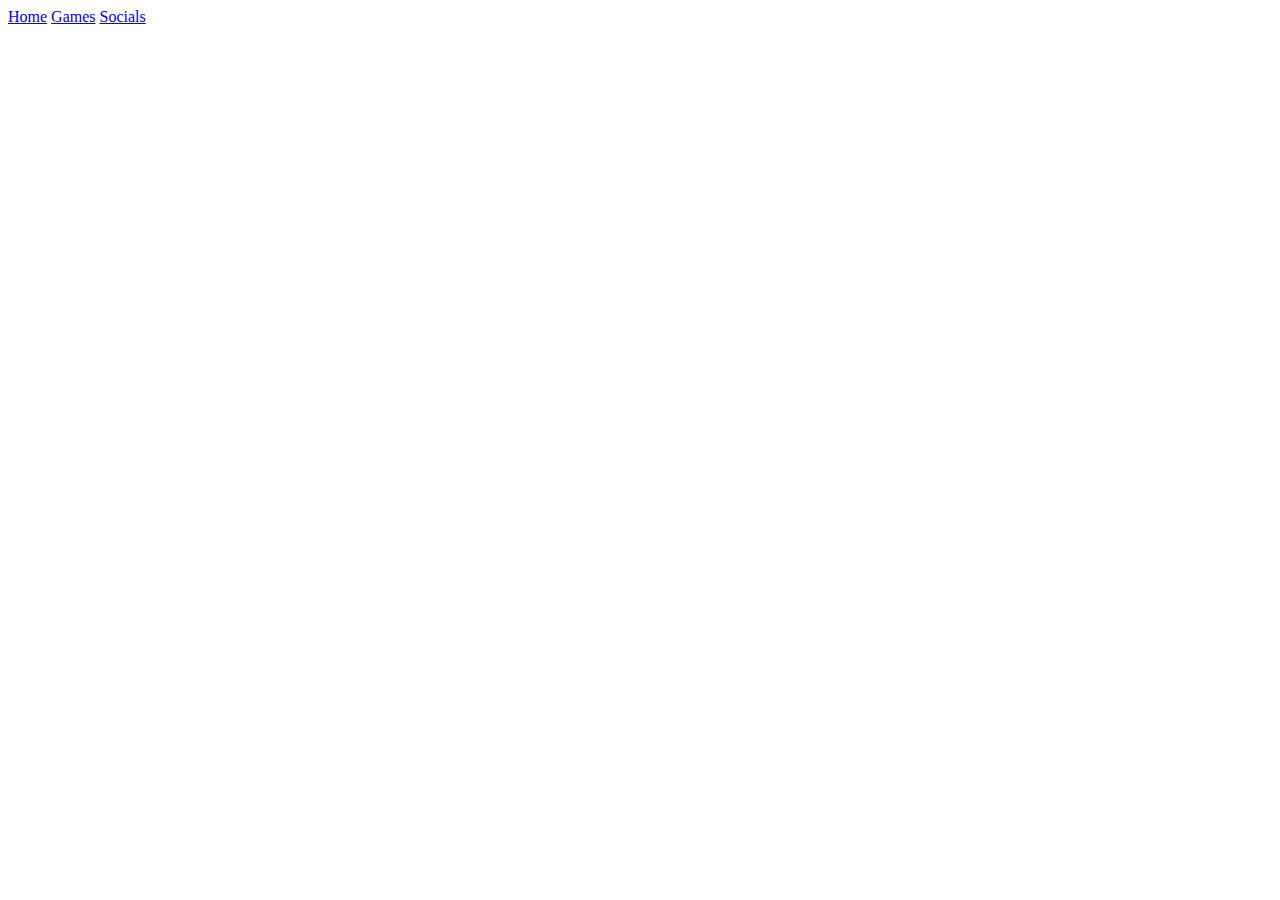
==== socials/index.html @ 5643c585 "Added Topnav" ====
<!DOCTYPE html>
<html lang="en">
  <head>
    <meta charset="UTF-8">
    <meta name="viewport" content="width=device-width, initial-scale=1.0">
    <title>PurpleVortX Games - Socials</title>
    <link rel="stylesheet" href="./style.css">
  </head>
  <body>
    <div class="topnav">
      <a href="https://purplevortx.github.io/">Home</a>
      <a href="https://purplevortx.github.io/games/">Games</a>
      <a class="active" href="https://purplevortx.github.io/socials/">Socials</a>
    </div>
  </body>
</html>
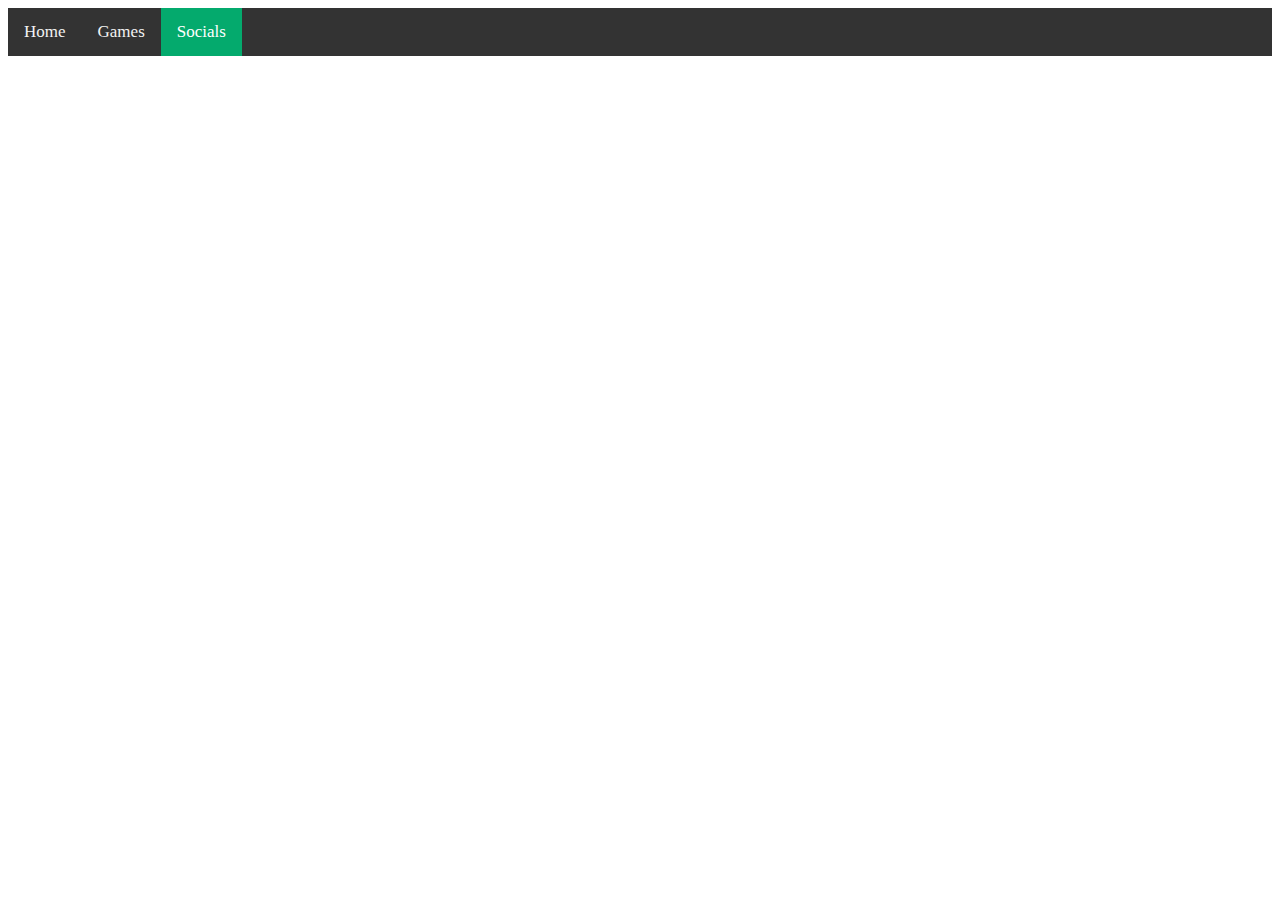
==== commit 19cd31ba: "Fixed Stuff" ====
--- a/socials/index.html
+++ b/socials/index.html
@@ -4,7 +4,7 @@
     <meta charset="UTF-8">
     <meta name="viewport" content="width=device-width, initial-scale=1.0">
     <title>PurpleVortX Games - Socials</title>
-    <link rel="stylesheet" href="./style.css">
+    <link rel="stylesheet" href="https://purplevortx.github.io/style.css">
   </head>
   <body>
     <div class="topnav">
